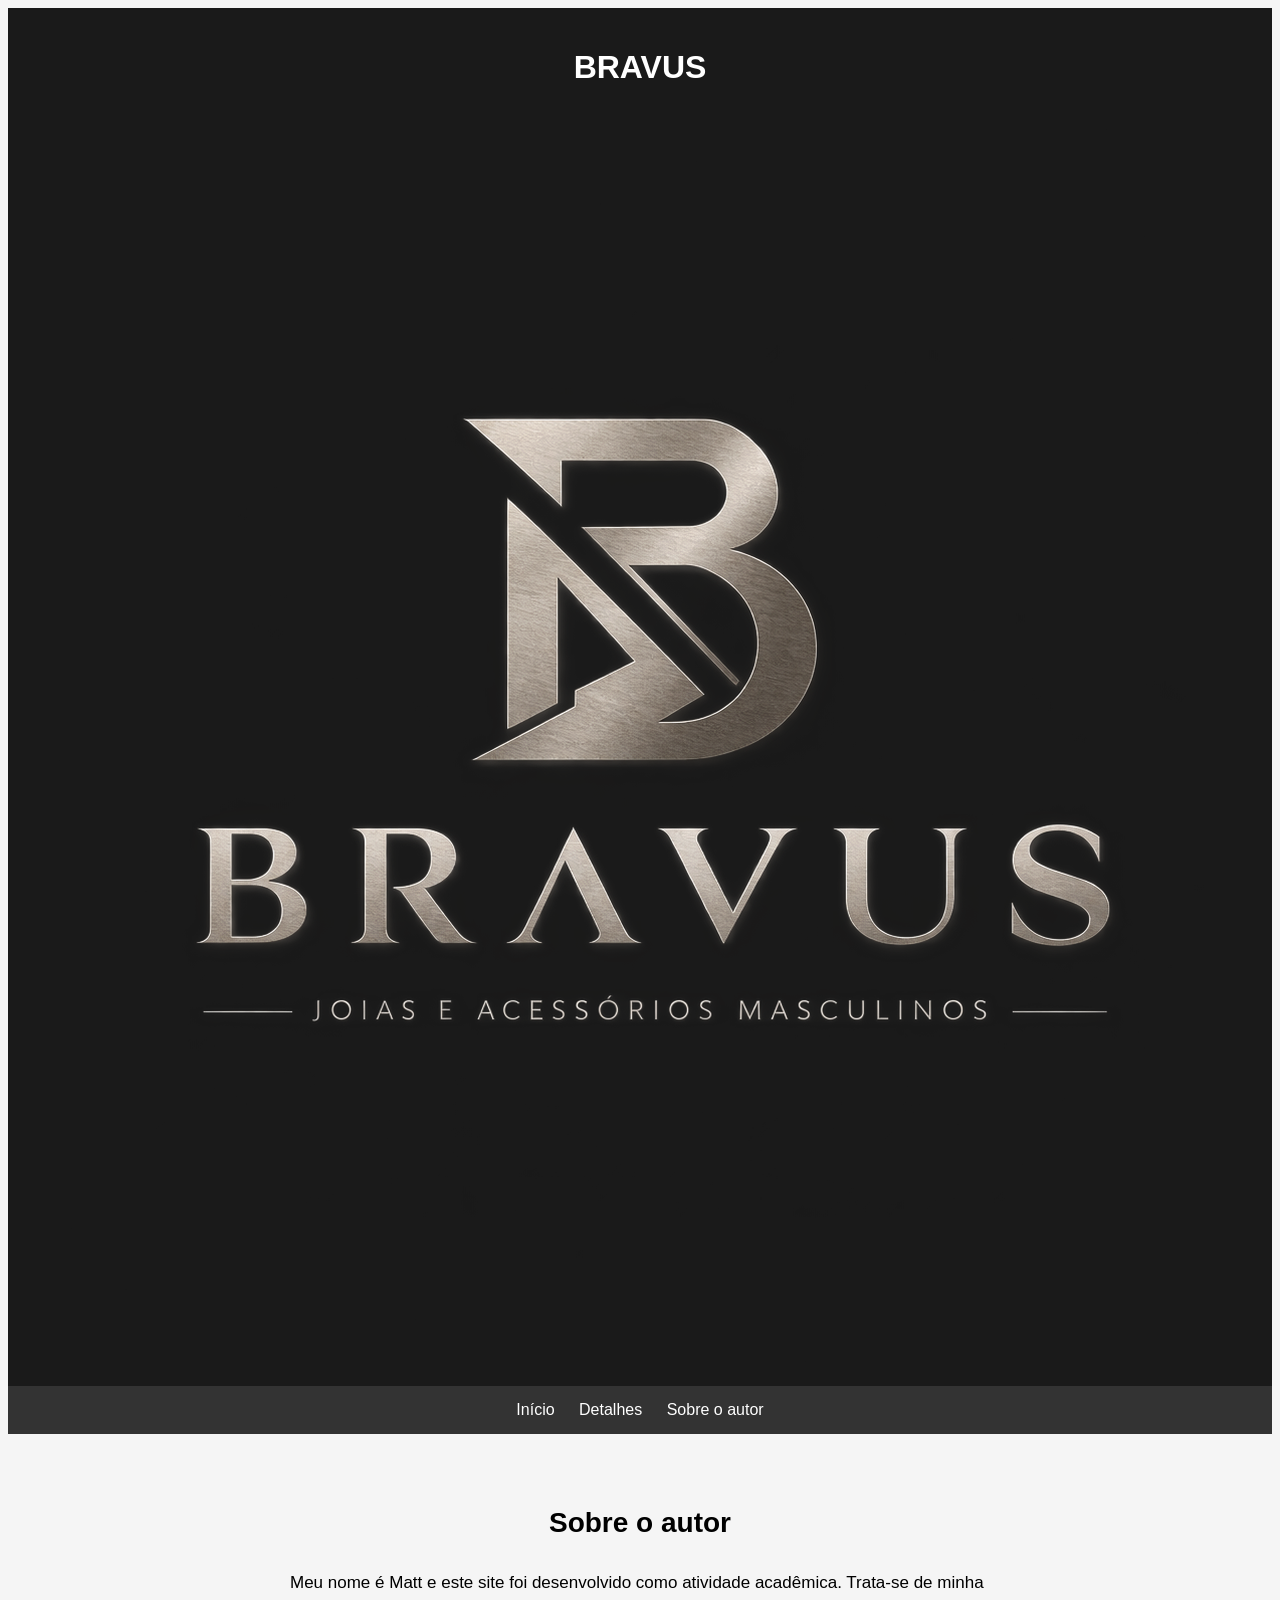
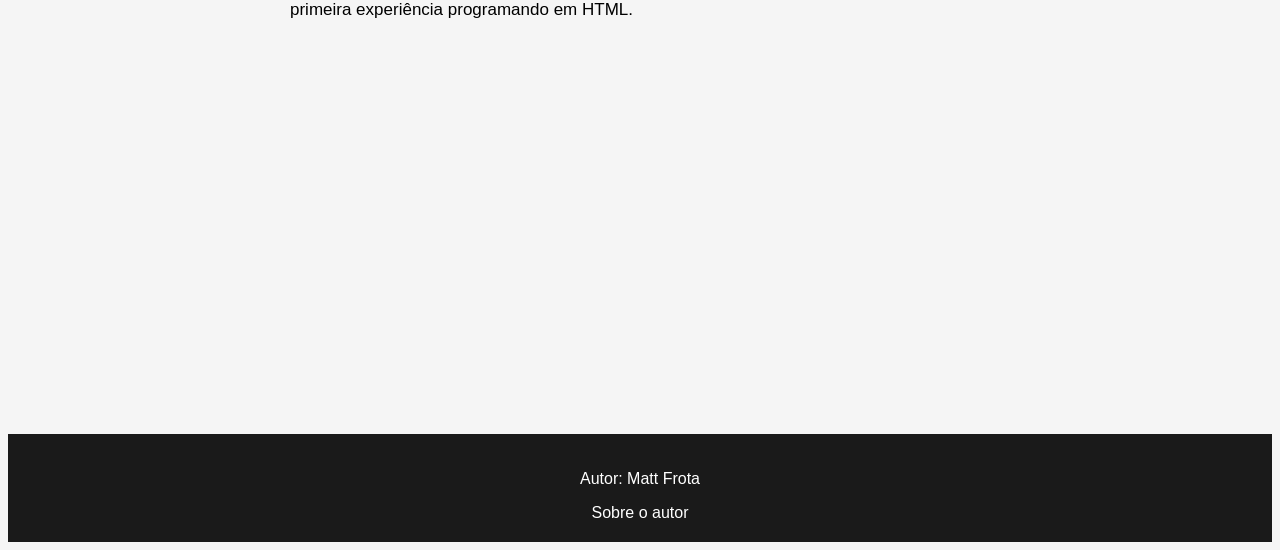
==== autor.html @ 40b97bec "Add files via upload" ====
<!DOCTYPE html>
<html lang="pt-BR">

<head>
    <meta charset="UTF-8">
    <title>Sobre o autor</title>
	<link rel="stylesheet" href="style.css">
</head>

<body>

<header>

    <h1>BRAVUS</h1>

    <img src="logo.png" alt="Logo da Bravus">

</header>

<nav>

    <a href="index.html">Início</a>
    <a href="detalhes.html">Detalhes</a>
    <a href="autor.html">Sobre o autor</a>

</nav>

<main>

    <h2>Sobre o autor</h2>

    <p>Meu nome é Matt e este site foi desenvolvido como atividade acadêmica. Trata-se de minha primeira experiência programando em HTML.</p></p>
	
</main>

<footer>

    <p>Autor: Matt Frota</p>
    <a href="autor.html">Sobre o autor</a>

</footer>

</body>

</html>
---- style.css ----
body {
    font-family: Arial, sans-serif;
    background-color: #f5f5f5;
}
/* Cabeçalho */

header {
    background-color: #1a1a1a;
    color: white;
    padding: 20px;
    text-align: center;
}
nav {
    background-color: #333333;
    padding: 15px;
    text-align: center;
}
nav a {
    color: white;
    text-decoration: none;
    margin: 0 10px;
    transition: 0.3s;
}
main {
    max-width: 1000px;
    margin: 30px auto;
    padding: 20px;
    min-height: 500px;
}
article {
    background-color: white;
    padding: 20px;
    margin-bottom: 20px;
    border-radius: 8px;
    box-shadow: 0 2px 8px rgba(0, 0, 0, 0.1);
	border: 1px solid #dddddd;
}
article h3 {
    margin-top: 0;
    font-size: 24px;
}
article img {
    width: 200px;
    height: 200px;
    object-fit: cover;
}
article p {
    font-size: 16px;
    line-height: 1.6;
}
article ul {
    padding-left: 20px;
}
article li {
    margin-bottom: 5px;
}
footer {
    background-color: #1a1a1a;
    color: white;
    padding: 20px;
    text-align: center;
}
footer a {
    color: white;
    text-decoration: none;
	transition: 0.3s;
}
main > h2 {
    text-align: center;
    margin-bottom: 30px;
    font-size: 28px;
}
nav a:hover {
    text-decoration: underline;
}
footer a:hover {
    text-decoration: underline;
}
main > img {
    width: 300px;
    height: 300px;
    object-fit: cover;
    display: block;
    margin: 0 auto 20px;
}
main > h3 {
    text-align: center;
    font-size: 24px;
}
main > p {
    font-size: 17px;
    max-width: 700px;
    margin: 0 auto 20px;
    line-height: 1.6;
}
main > ul {
    max-width: 500px;
    margin: 0 auto;
    line-height: 1.8;
}
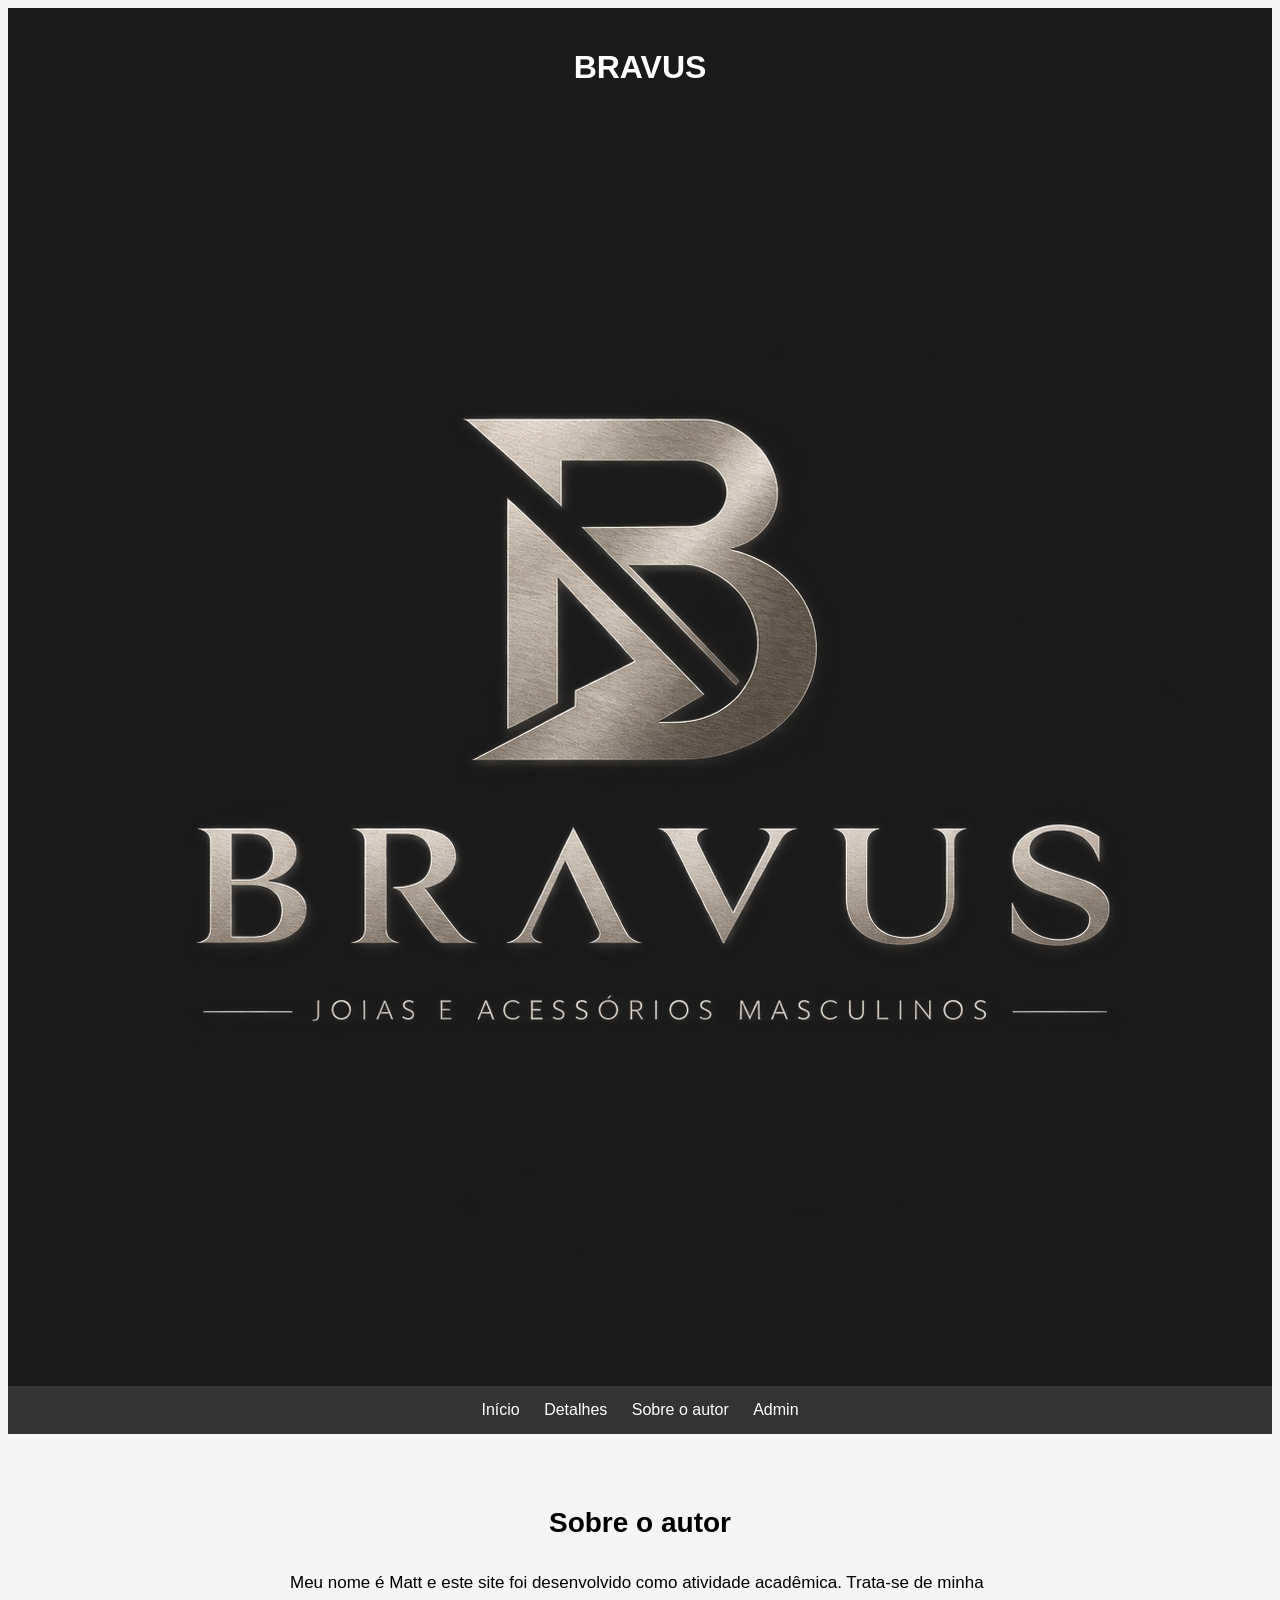
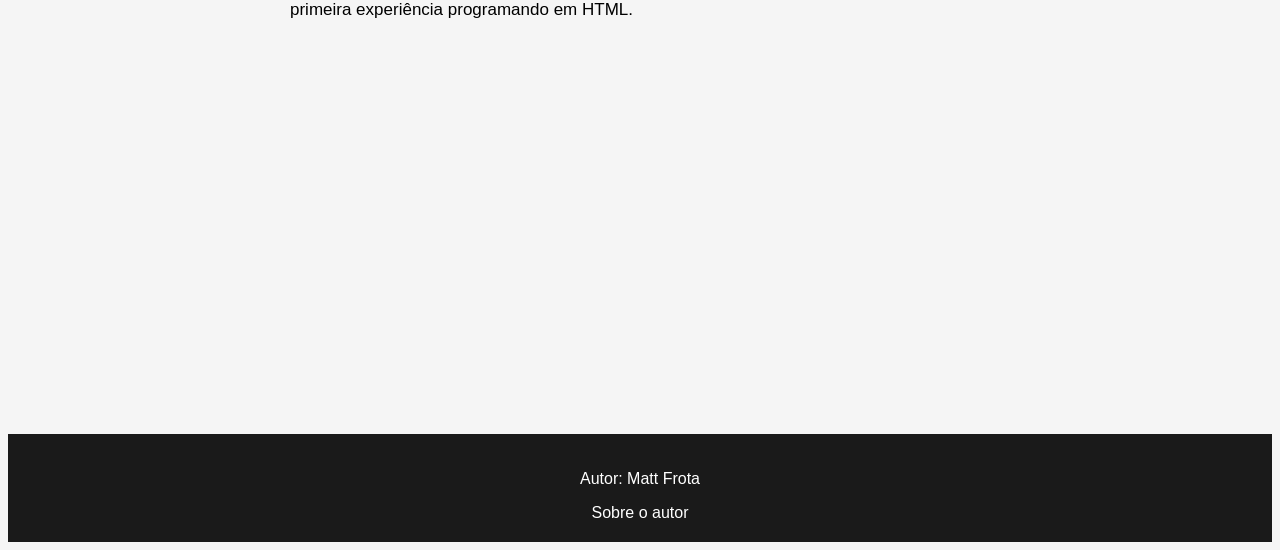
==== commit 51a2bbc3: "Add files via upload" ====
--- a/autor.html
+++ b/autor.html
@@ -1,10 +1,52 @@
+
 <!DOCTYPE html>
 <html lang="pt-BR">
 
 <head>
     <meta charset="UTF-8">
+    <meta name="viewport" content="width=device-width, initial-scale=1.0">
     <title>Sobre o autor</title>
-	<link rel="stylesheet" href="style.css">
+    <link rel="stylesheet" href="style.css">
+
+    <style>
+        .menu-admin {
+            position: relative;
+            display: inline-block;
+        }
+
+        .menu-admin > a {
+            text-decoration: none;
+        }
+
+        .submenu-admin {
+            display: none;
+            position: absolute;
+            top: 100%;
+            left: 0;
+            min-width: 190px;
+            background: #1b1b1b;
+            border: 1px solid #c9a227;
+            z-index: 1000;
+        }
+
+        .submenu-admin a {
+            display: block;
+            padding: 10px 14px;
+            color: inherit;
+            text-decoration: none;
+            white-space: nowrap;
+        }
+
+        .submenu-admin a:hover,
+        .submenu-admin a:focus {
+            background: #333;
+        }
+
+        .menu-admin:hover .submenu-admin,
+        .menu-admin:focus-within .submenu-admin {
+            display: block;
+        }
+    </style>
 </head>
 
 <body>
@@ -23,14 +65,24 @@
     <a href="detalhes.html">Detalhes</a>
     <a href="autor.html">Sobre o autor</a>
 
+    <div class="menu-admin">
+        <a href="login.html" aria-haspopup="true">Admin</a>
+
+        <div class="submenu-admin">
+            <a href="login.html">Login administrativo</a>
+            <a href="objetos.html">Cadastro de objetos</a>
+            <a href="usuarios.html">Cadastro de usuários</a>
+        </div>
+    </div>
+
 </nav>
 
 <main>
 
     <h2>Sobre o autor</h2>
 
-    <p>Meu nome é Matt e este site foi desenvolvido como atividade acadêmica. Trata-se de minha primeira experiência programando em HTML.</p></p>
-	
+    <p>Meu nome é Matt e este site foi desenvolvido como atividade acadêmica. Trata-se de minha primeira experiência programando em HTML.</p>
+
 </main>
 
 <footer>
@@ -42,4 +94,4 @@
 
 </body>
 
-</html>+</html>
